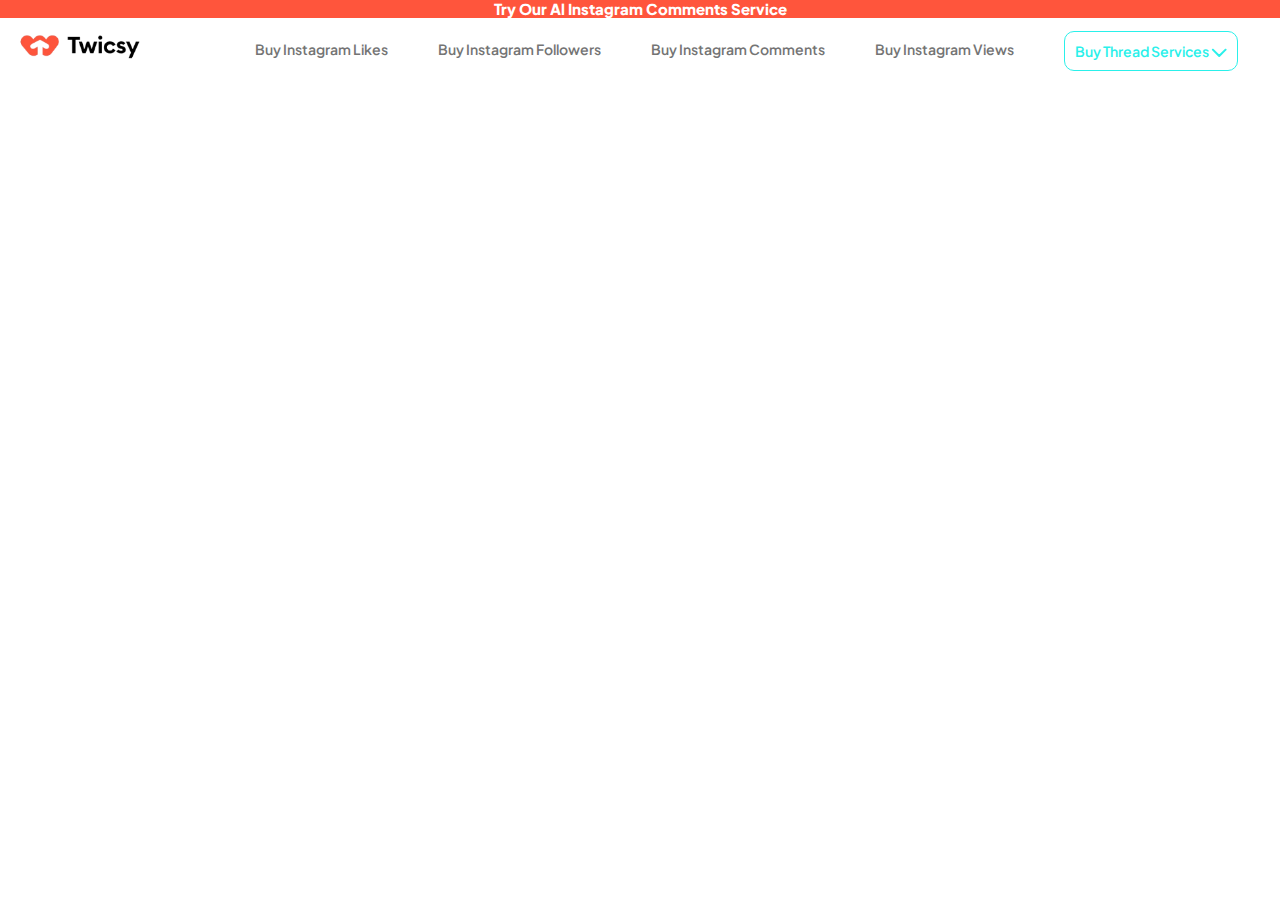
==== project2.html @ e39ffdb8 "Header is added" ====
<!DOCTYPE html>
<html lang="en">

<head>
    <meta charset="UTF-8">
    <meta name="viewport" content="width=device-width, initial-scale=1.0">
    <link rel="stylesheet" href="style.css">
    <link rel="stylesheet" href="responsive550.css">
    <link rel="stylesheet" href="responsive750.css">
    <link rel="stylesheet" href="responsive990.css">
    <link rel="stylesheet" href="responsive1200.css">
    <title>Project 2</title>
</head>

<body>
    <div class="announcement-bar">
        <h1>Try Our Al Instagram Comments Service</h1>
    </div>
    <div class="header">
        <div class="logo">
            <img src="images/logo.png" alt="logo">
        </div>
        <nav>
            <ul>
                <li><a href="#">Buy Instagram Likes</a></li>
                <li><a href="#">Buy Instagram Followers</a></li>
                <li><a href="#">Buy Instagram Comments</a></li>
                <li><a href="#">Buy Instagram Views</a></li>
                <li>                  
                        <button style="margin-top: -9px;">
                            Buy Thread Services
                            <svg width="16" height="9" viewBox="0 0 16 9" fill="none"
                                xmlns="http://www.w3.org/2000/svg">
                                <path
                                    d="M7.51238 8.70711C7.9029 9.09763 8.53607 9.09763 8.92659 8.70711L15.2906 2.34315C15.6811 1.95262 15.6811 1.31946 15.2906 0.928932C14.9 0.538408 14.2669 0.538408 13.8763 0.928932L8.21948 6.58579L2.56263 0.928932C2.1721 0.538408 1.53894 0.538408 1.14841 0.928933C0.75789 1.31946 0.75789 1.95262 1.14841 2.34315L7.51238 8.70711ZM7.21948 6L7.21948 8L9.21948 8L9.21948 6L7.21948 6Z"
                                    fill="#2AF0EA" />
                            </svg>

                        </button>
                    
                </li>
            </ul>
        </nav>
        <div class="menu-icon">
            <svg width="42" height="37" viewBox="0 0 42 37" fill="none" xmlns="http://www.w3.org/2000/svg">
                <rect width="42" height="37" rx="7" fill="#E9E9E9" />
                <path d="M13 14H30" stroke="black" stroke-width="2" stroke-linecap="round" />
                <path d="M13 18H30" stroke="black" stroke-width="2" stroke-linecap="round" />
                <path d="M13 22H30" stroke="black" stroke-width="2" stroke-linecap="round" />
            </svg>
        </div>
    </div>

    <script src="main.js"></script>
</body>

</html>
---- style.css ----
@font-face {
    font-family: Plus Jakarta Sans ExtraBold;
    src: url(fonts/PlusJakartaSans-ExtraBold.ttf);
}

@font-face {
    font-family: Plus Jakarta Sans SemiBold;
    src: url(fonts/PlusJakartaSans-SemiBold.ttf);
}

* {
    margin: 0;
    padding: 0;
    box-sizing: border-box;
}

.announcement-bar {
    background: #FF553C;

}

.announcement-bar h1 {
    font-family: Plus Jakarta Sans ExtraBold;
    font-size: 15px;
    font-weight: 800;
    line-height: 18px;
    letter-spacing: 0em;
    text-align: left;
    color: #FFFFFF;
    text-align: center;
}

p {
    font-family: Plus Jakarta Sans;
    font-weight: 300;
}

/* Header */
.header {
    display: flex;
    align-items: center;
    justify-content: space-between;
    margin: 0 17px;
}

.header .logo {
    width: 20%;
}

.header .logo img {
    width: 100%;
}

nav ul {
    display: none;
    list-style-type: none;
}

nav ul li {
    margin-top: 10px;
}

nav ul li a {
    text-decoration: none;
    font-family: Plus Jakarta Sans SemiBold;
    font-size: 14px;
    font-weight: 600;
    line-height: 18px;
    letter-spacing: 0em;
    text-align: left;
    color: #747474;

}

nav ul li button {
    background-color: white;
    border: 1px solid #2AF0EA;
    border-radius: 10px;
    box-shadow: none;
    padding: 10px 10px;
    color: #2AF0EA;
    font-family: Plus Jakarta Sans SemiBold;
    font-size: 14px;
    font-weight: 600;
    line-height: 18px;
    letter-spacing: 0em;
    text-align: left;
}

.showData {
    display: flex;
    flex-direction: column;
    justify-content: center;
    z-index: 0;
    position: absolute;
    top: 50px;
    left: 50%;
    transform: translateX(-50%);
}
---- responsive550.css ----
@media screen and (min-width: 550px) {

  }
---- responsive750.css ----
@media screen and (min-width: 750px) {

}
---- responsive990.css ----
@media screen and (min-width: 990px) {
    .menu-icon{
        display: none;
    }
    nav ul {
        display: flex;
        margin-top: 10px;
    }
    nav ul li {
        margin-inline: 15px;
    }
    nav ul li a {
         font-size: 12px;
    }
    .header .logo {
        width: 10%;
    }
    nav ul li a button {      
        font-size: 12px;
    }

}
---- responsive1200.css ----
@media screen and (min-width: 1200px) {
    nav ul li {
        margin-inline: 25px;
    }

    nav ul li a {
        font-size: 14px;
    }

    .header .logo {
        width: 10%;
    }

    nav ul li a button {
        font-size: 14px;
    }
}
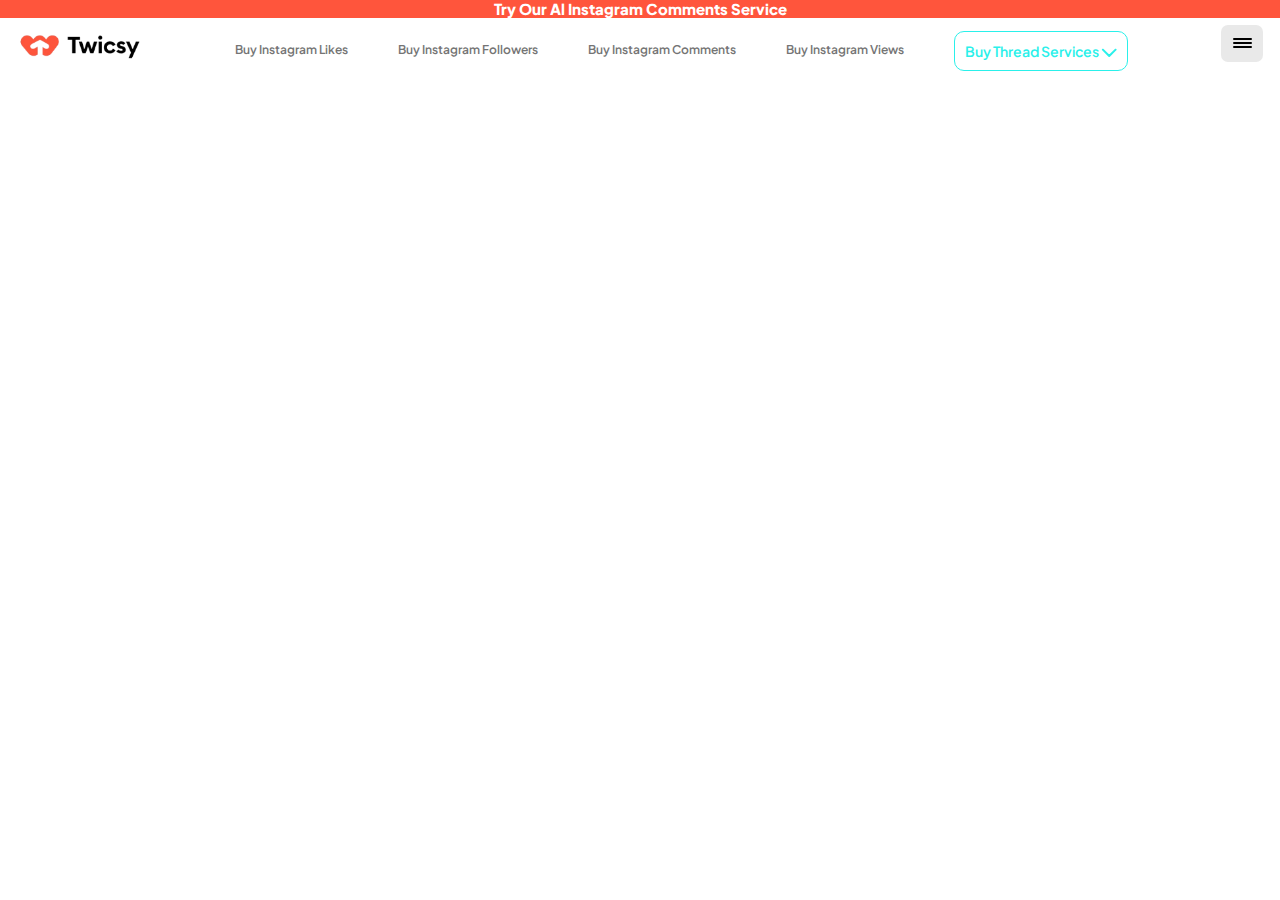
==== commit 4a1cd292: "Header is added" ====
--- a/project2.html
+++ b/project2.html
@@ -47,9 +47,31 @@
                 <path d="M13 14H30" stroke="black" stroke-width="2" stroke-linecap="round" />
                 <path d="M13 18H30" stroke="black" stroke-width="2" stroke-linecap="round" />
                 <path d="M13 22H30" stroke="black" stroke-width="2" stroke-linecap="round" />
-            </svg>
+            </svg>            
         </div>
     </div>
+    <div class="navigation">
+        <ul>
+            <li class = "nav-item"><a href="#">Buy Instagram Likes</a></li>
+            <li class = "nav-item"><a href="#">Buy Instagram Followers</a></li>
+            <li class = "nav-item"><a href="#">Buy Instagram Comments</a></li>
+            <li class = "nav-item"><a href="#">Buy Instagram Views</a></li>
+            <li class = "nav-item">                  
+                    <button style="margin-top: -9px;">
+                        Buy Thread Services
+                        <svg width="16" height="9" viewBox="0 0 16 9" fill="none"
+                            xmlns="http://www.w3.org/2000/svg">
+                            <path
+                                d="M7.51238 8.70711C7.9029 9.09763 8.53607 9.09763 8.92659 8.70711L15.2906 2.34315C15.6811 1.95262 15.6811 1.31946 15.2906 0.928932C14.9 0.538408 14.2669 0.538408 13.8763 0.928932L8.21948 6.58579L2.56263 0.928932C2.1721 0.538408 1.53894 0.538408 1.14841 0.928933C0.75789 1.31946 0.75789 1.95262 1.14841 2.34315L7.51238 8.70711ZM7.21948 6L7.21948 8L9.21948 8L9.21948 6L7.21948 6Z"
+                                fill="#2AF0EA" />
+                        </svg>
+
+                    </button>
+                
+            </li>
+        </ul>
+    </div>
+ 
 
     <script src="main.js"></script>
 </body>
--- a/style.css
+++ b/style.css
@@ -96,4 +96,54 @@
     top: 50px;
     left: 50%;
     transform: translateX(-50%);
+}
+
+/* Sidebar Menu  */
+.navigation {
+    position: fixed;
+    top: 50px;
+    right: -350px;
+    width: 350px;
+    height: 100%;
+    background-color: red;
+    transition: .5s;
+}
+
+.nav-item {
+
+    text-align: center;
+    text-transform: uppercase;
+    list-style-type: none;
+    font-size: 1.5em;
+    padding: 20px 30px;
+    border-bottom: 1pt solid #252525;
+}
+
+.nav-item a {
+    text-decoration: none;
+    color: #fff;
+    font-family: Plus Jakarta Sans SemiBold;
+    font-size: 14px;
+    font-weight: 600;
+    line-height: 17.64px;
+    text-align: left;
+
+}
+.nav-item button{
+    background-color: white;
+    border: 1px solid #2AF0EA;
+    border-radius: 10px;
+    box-shadow: none;
+    padding: 10px 10px;
+    color: #2AF0EA;
+    font-family: Plus Jakarta Sans SemiBold;
+    font-size: 14px;
+    font-weight: 600;
+    line-height: 18px;
+    letter-spacing: 0em;
+    text-align: left;
+}
+
+.toggalSecNav {
+    right: 0px;
 }--- a/responsive550.css
+++ b/responsive550.css
@@ -1,3 +1,7 @@
 @media screen and (min-width: 550px) {
-
+   /* Side Menu  */
+   .navigation{
+    top: 55px;
+    
+  }
   }--- a/responsive750.css
+++ b/responsive750.css
@@ -1,3 +1,8 @@
 @media screen and (min-width: 750px) {
+    /* Side Menu  */
+   .navigation{
+    top: 65px;
+    
+  }
 
 }--- a/responsive990.css
+++ b/responsive990.css
@@ -1,7 +1,5 @@
 @media screen and (min-width: 990px) {
-    .menu-icon{
-        display: none;
-    }
+
     nav ul {
         display: flex;
         margin-top: 10px;
@@ -10,13 +8,13 @@
         margin-inline: 15px;
     }
     nav ul li a {
-         font-size: 12px;
+         font-size: 10px;
     }
     .header .logo {
         width: 10%;
     }
     nav ul li a button {      
-        font-size: 12px;
+        font-size: 10px;
     }
 
 }--- a/responsive1200.css
+++ b/responsive1200.css
@@ -4,7 +4,7 @@
     }
 
     nav ul li a {
-        font-size: 14px;
+        font-size: 12px;
     }
 
     .header .logo {
@@ -12,6 +12,6 @@
     }
 
     nav ul li a button {
-        font-size: 14px;
+        font-size: 12px;
     }
 }